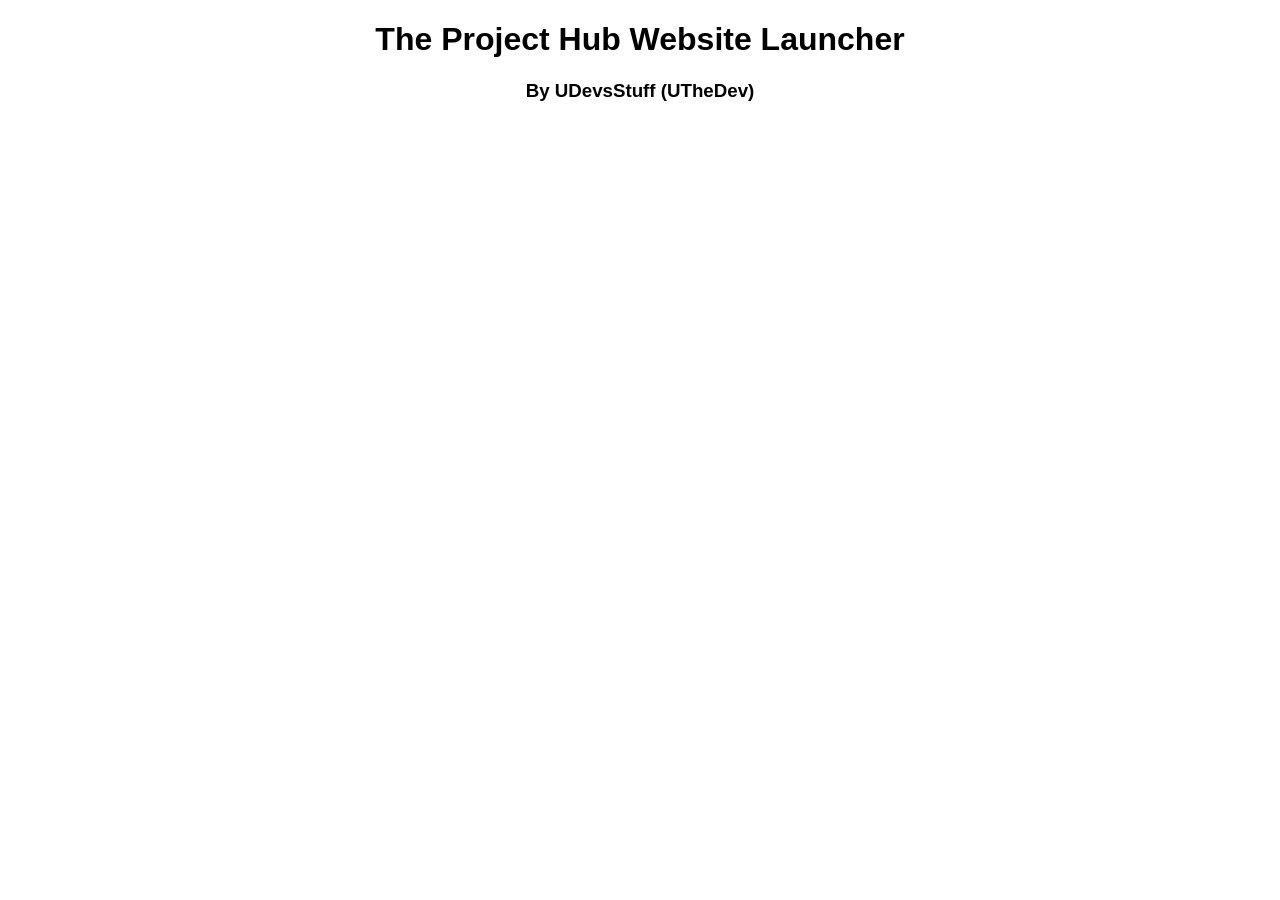
==== index.html @ bb9a2f8e "Update index.html" ====
<!DOCTYPE HTML>
<html onload="backgroundcolor()" id="background">
<title>The Website Launcher</title>
<head>
<style>
h1, h2, h3, p, {
  font-family: Helvetica;
  color: white;
}
h1 {
  font-weight: bold
}
</style>
<div style="text-align: center" onload="TitleScreenFont()" id="TitleAndAuthor">
<h1>The Project Hub Website Launcher</h1>
<h3>By UDevsStuff (UTheDev)</h3>
</div>
  <script>
    document.getElementById("TitleAndAuthor").style.fontFamily = "Helvetica";
  </script>
</head>
<body>
  <script>
    console.log("Hello console reader! The design might be changed.");
    var bgHue = 0
    function backgroundcolor() {
      document.getElementById("background").style.backgroundColor = "HSV" + "(" + bgHue + ",50,50)";
    }
    function backgroundcolor();
    setInterval(backgroundcolor, 1);
  </script>
</body>
</html>
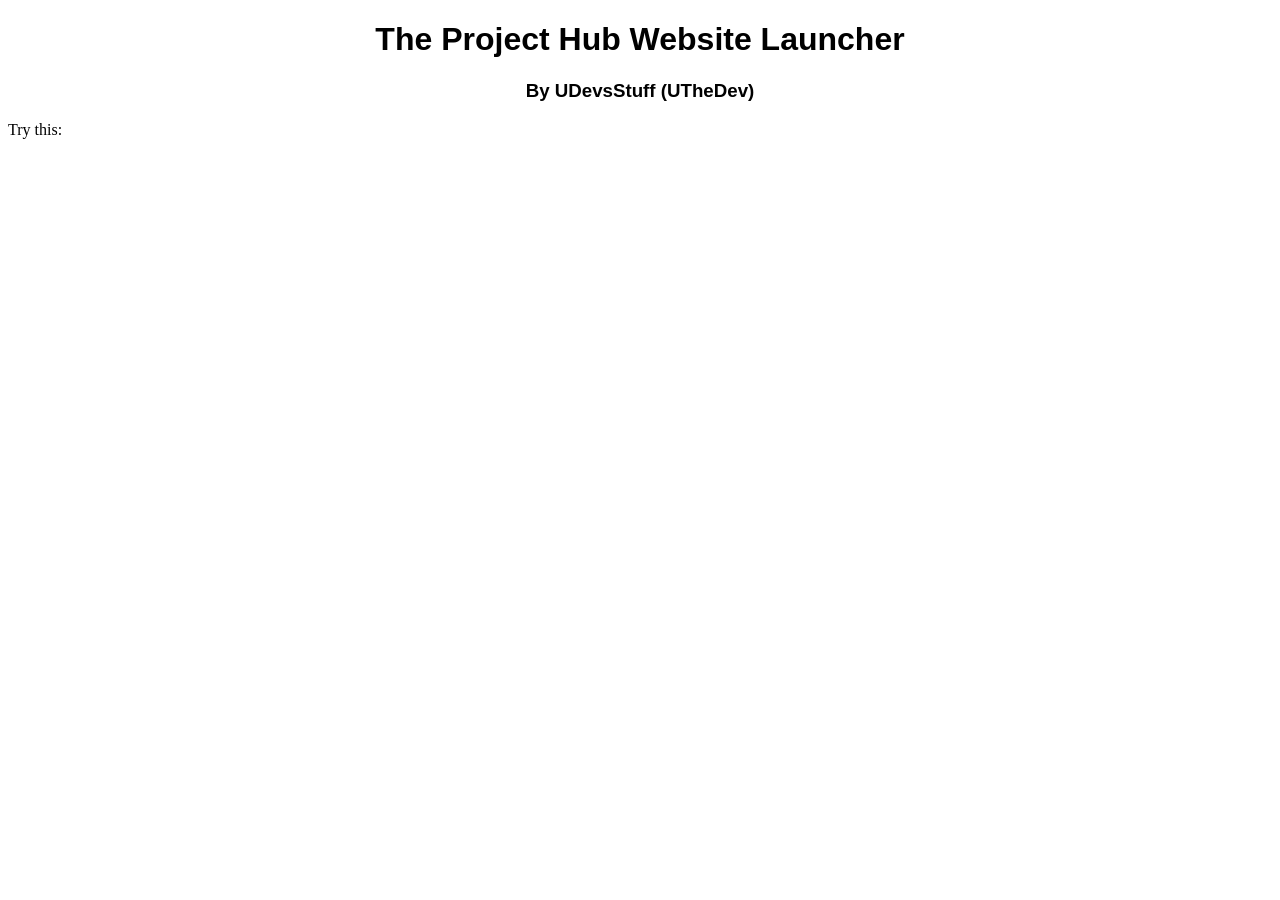
==== commit 2535135a: "Update index.html" ====
--- a/index.html
+++ b/index.html
@@ -22,12 +22,15 @@
 <body>
   <script>
     console.log("Hello console reader! The design might be changed.");
-    var bgHue = 0
+    var bgHue = 0;
     function backgroundcolor() {
       document.getElementById("background").style.backgroundColor = "HSV" + "(" + bgHue + ",50,50)";
+      bgHue = BgHue+1;
     }
     function backgroundcolor();
     setInterval(backgroundcolor, 1);
   </script>
+  <p>Try this:</p>
+  <iframe width="660" height="408" src="//www.tynker.com/ide/embedded?p=5d782ec4f22e09105d0c6f47&controls=false&autostart=false" frameborder="0" allowfullscreen></iframe>
 </body>
 </html>
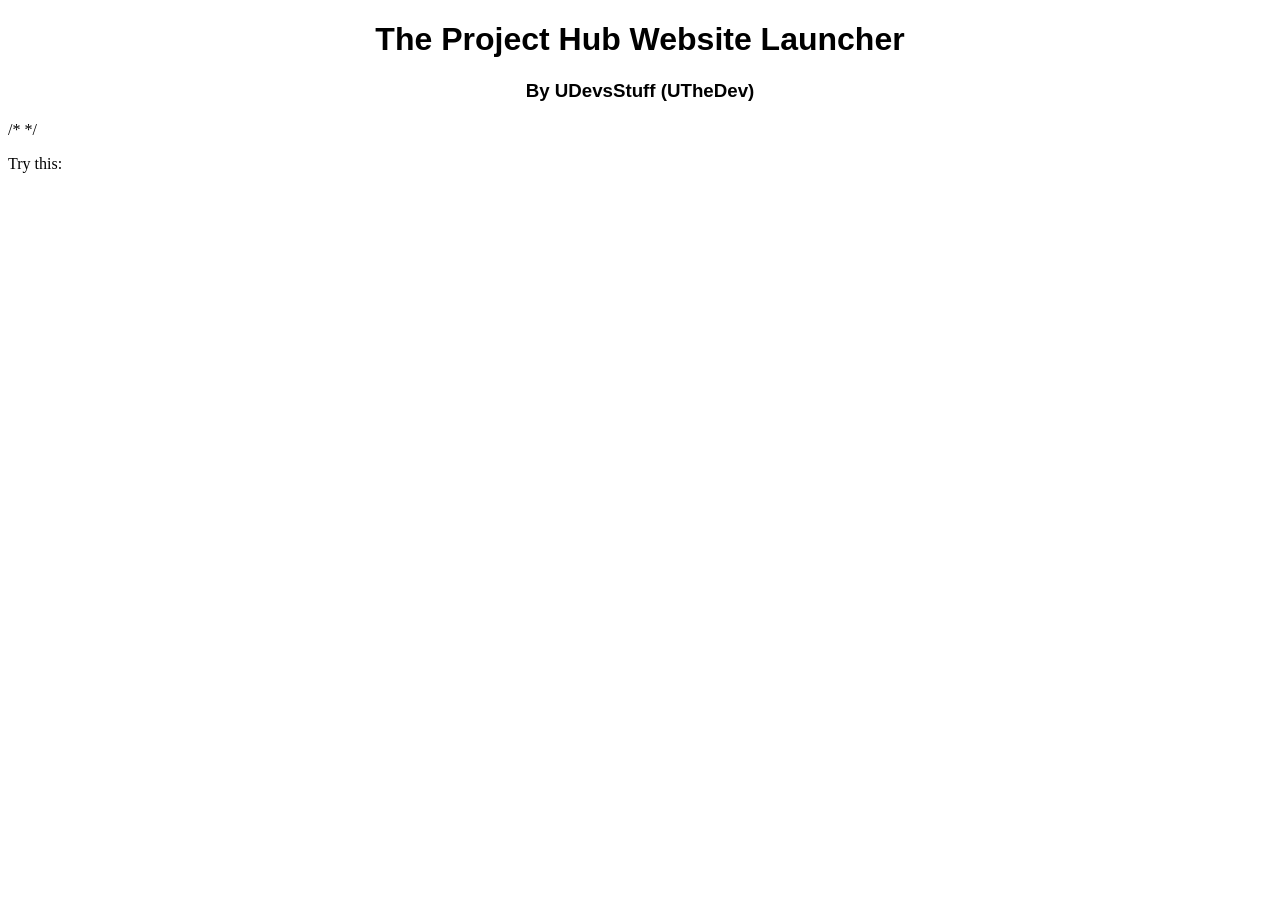
==== commit e6800155: "Update index.html" ====
--- a/index.html
+++ b/index.html
@@ -20,7 +20,7 @@
   </script>
 </head>
 <body>
-  <script>
+/* <script>
     console.log("Hello console reader! The design might be changed.");
     var bgHue = 0;
     function backgroundcolor() {
@@ -29,7 +29,7 @@
     }
     function backgroundcolor();
     setInterval(backgroundcolor, 1);
-  </script>
+  </script>*/
   <p>Try this:</p>
   <iframe width="660" height="408" src="//www.tynker.com/ide/embedded?p=5d782ec4f22e09105d0c6f47&controls=false&autostart=false" frameborder="0" allowfullscreen></iframe>
 </body>
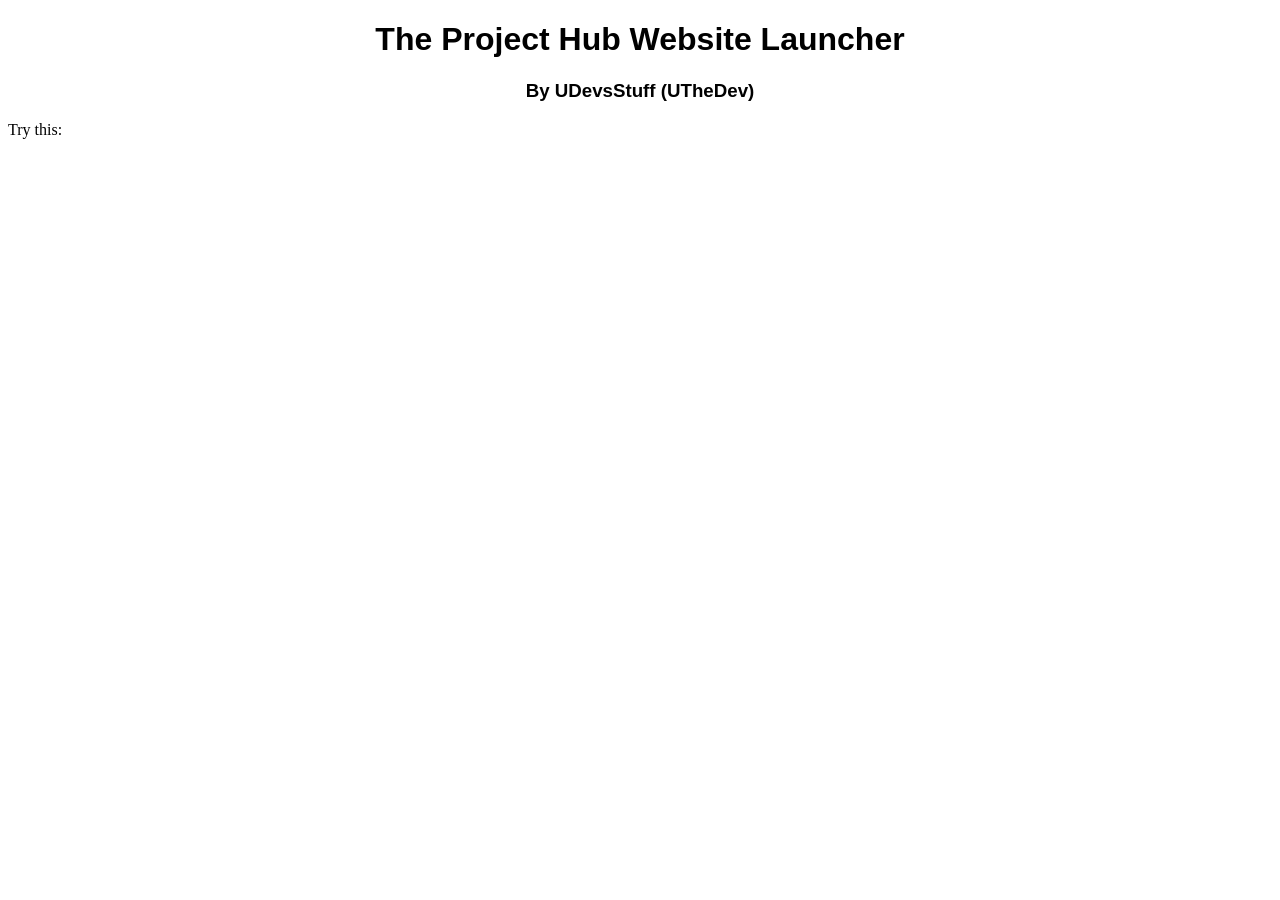
==== commit 07999477: "Update index.html" ====
--- a/index.html
+++ b/index.html
@@ -20,7 +20,7 @@
   </script>
 </head>
 <body>
-/* <script>
+<!-- <script>
     console.log("Hello console reader! The design might be changed.");
     var bgHue = 0;
     function backgroundcolor() {
@@ -29,7 +29,7 @@
     }
     function backgroundcolor();
     setInterval(backgroundcolor, 1);
-  </script>*/
+  </script>-->
   <p>Try this:</p>
   <iframe width="660" height="408" src="//www.tynker.com/ide/embedded?p=5d782ec4f22e09105d0c6f47&controls=false&autostart=false" frameborder="0" allowfullscreen></iframe>
 </body>
